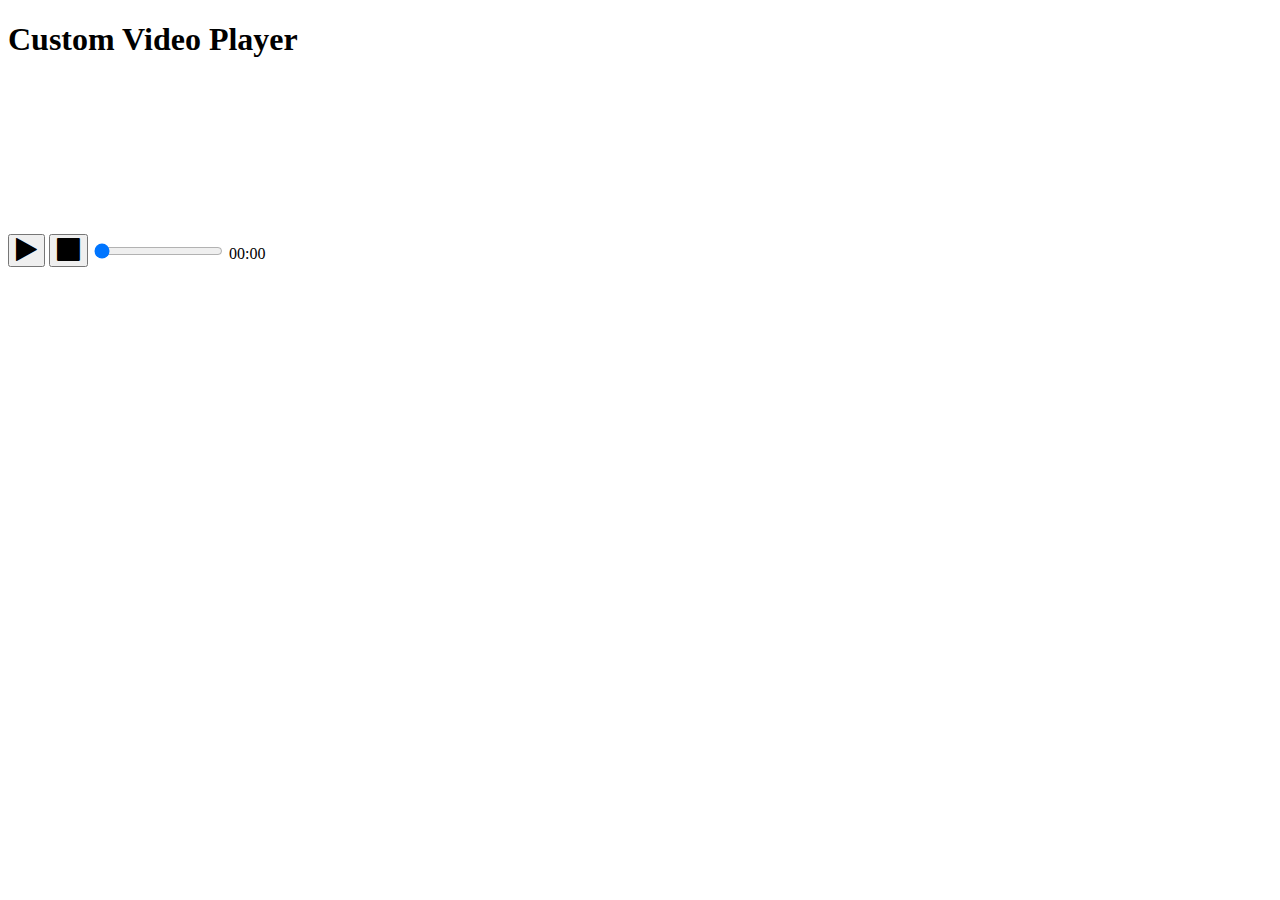
==== custom-video-player/index.html @ 979baae9 "Custom Video Player" ====
<!DOCTYPE html>
<html lang="en">
  <head>
    <meta charset="UTF-8" />
    <meta name="viewport" content="width=device-width, initial-scale=1.0" />
    <title>Custom Video Player</title>
    <link
      href="https://stackpath.bootstrapcdn.com/font-awesome/4.7.0/css/font-awesome.min.css"
      rel="stylesheet"
      integrity="sha384-wvfXpqpZZVQGK6TAh5PVlGOfQNHSoD2xbE+QkPxCAFlNEevoEH3Sl0sibVcOQVnN"
      crossorigin="anonymous"
    />
    <link rel="stylesheet" href="/css/progress.css" />
    <link rel="stylesheet" href="/css/style.css" />
  </head>
  <body>
    <h1>Custom Video Player</h1>
    <video
      src="/videos/gone.mp4"
      id="video"
      class="screen"
      poster="/img/poster.png"
    ></video>
    <div class="controls">
      <button class="btn" id="play"><i class="fa fa-play fa-2x"></i></button>
      <button class="btn" id="stop"><i class="fa fa-stop fa-2x"></i></button>
      <input
        type="range"
        id="progress"
        class="progress"
        min="0"
        max="100"
        step="0.1"
        value="0"
      />
      <span class="timestamp" id="timestamp">00:00</span>
    </div>
    <script src="./app.js"></script>
  </body>
</html>
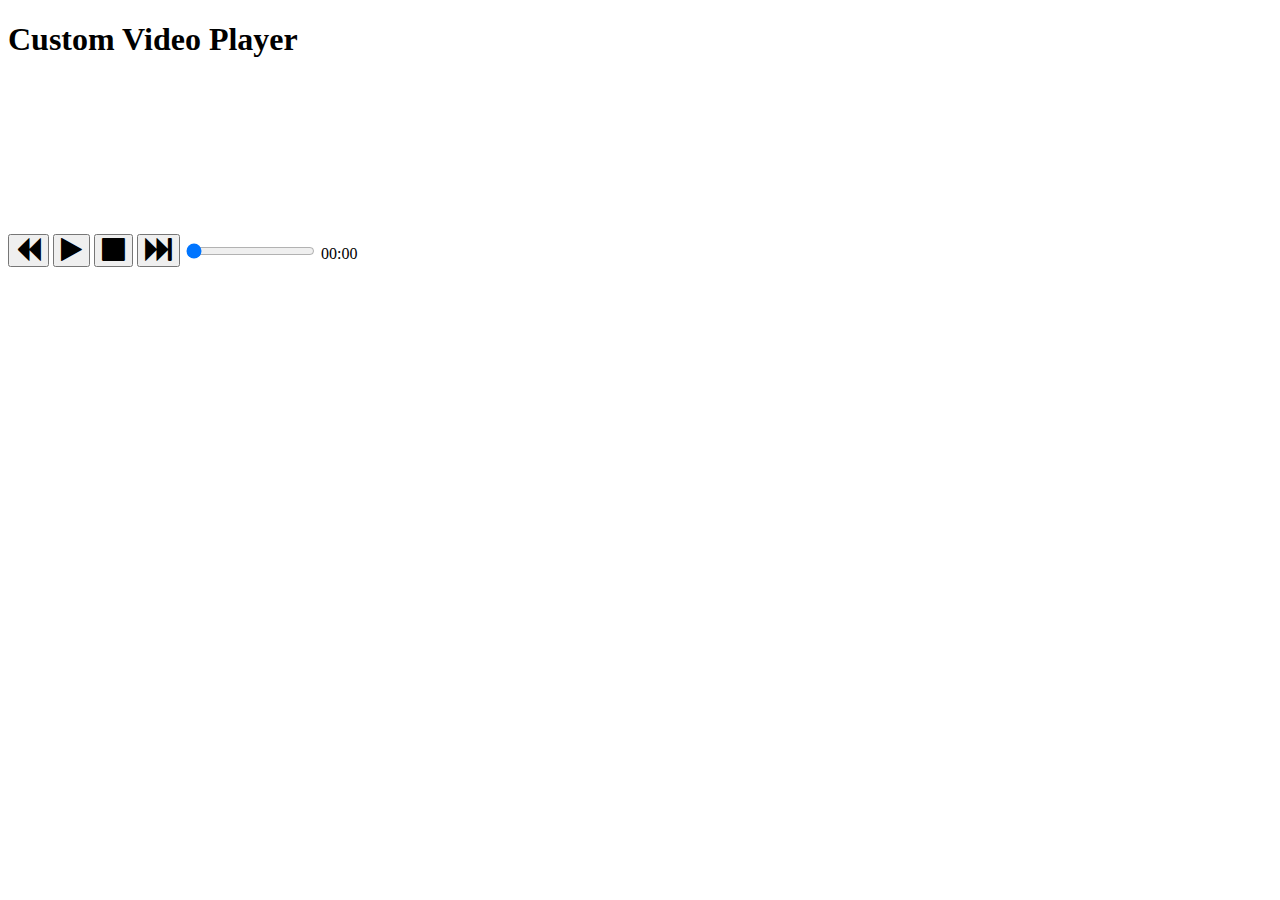
==== commit 8c14282f: "Added fastforward and backward" ====
--- a/custom-video-player/index.html
+++ b/custom-video-player/index.html
@@ -22,8 +22,14 @@
       poster="/img/poster.png"
     ></video>
     <div class="controls">
+      <button class="btn" id="backward">
+        <i class="fa fa-backward fa-2x"></i>
+      </button>
       <button class="btn" id="play"><i class="fa fa-play fa-2x"></i></button>
       <button class="btn" id="stop"><i class="fa fa-stop fa-2x"></i></button>
+      <button class="btn" id="fastForward">
+        <i class="fa fa-fast-forward fa-2x"></i>
+      </button>
       <input
         type="range"
         id="progress"
